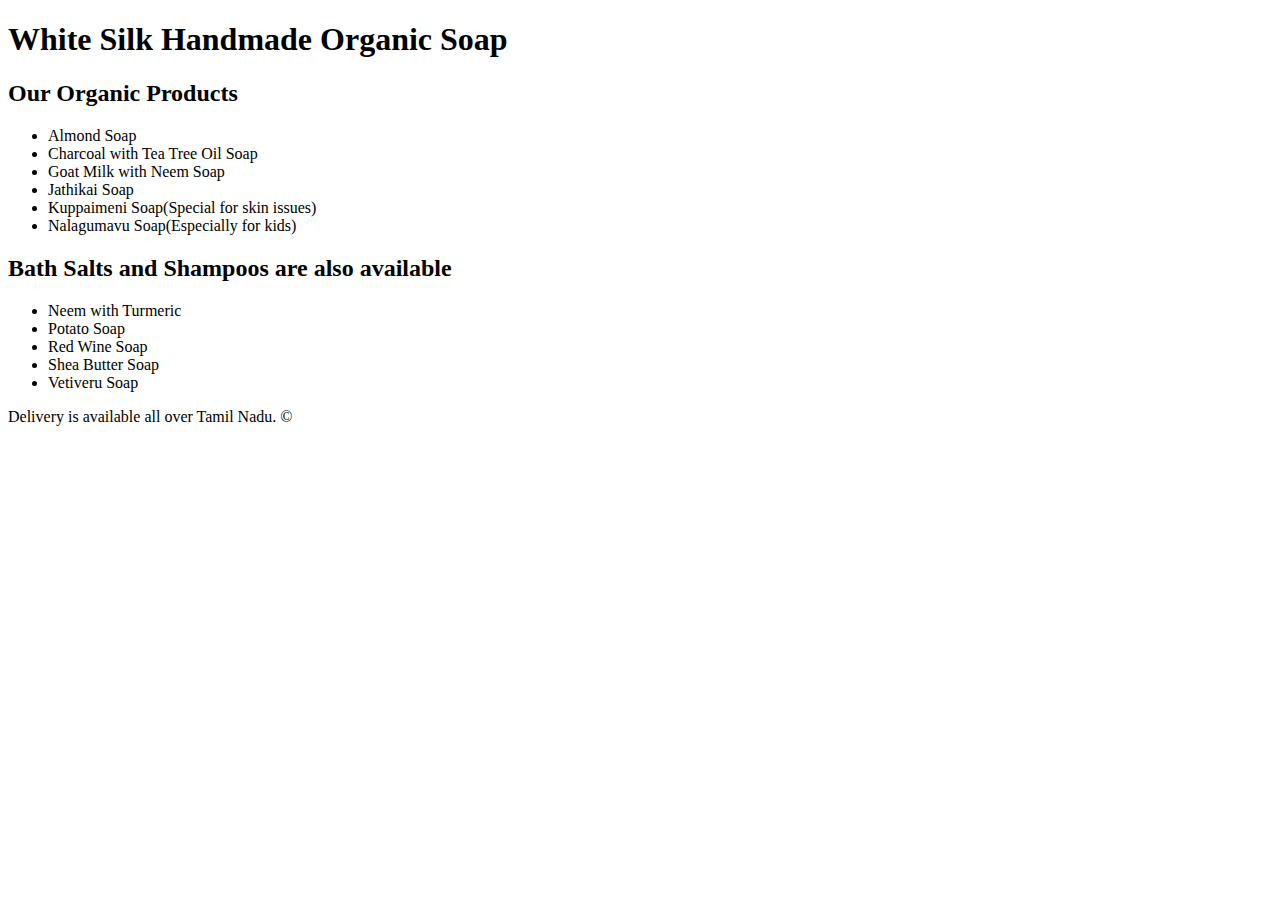
==== index.html @ fee06e63 "Added details of soap" ====
<!DOCTYPE html>
<html>
<head>
	<meta charset="utf-8">
	<title>White Silk Handmade Soaps</title>
</head>
<body>
	<!--header elements-->
	<header>
		<h1>White Silk Handmade Organic Soap</h1>
	</header>
	<!-- Main elements -->
	<main>
		<h2>Our Organic Products</h2>
		<ul>
			<li>Almond Soap</li>
			<li>Charcoal with Tea Tree Oil Soap</li>
			<li>Goat Milk with Neem Soap</li>
			<li>Jathikai Soap</li>
			<li>Kuppaimeni Soap(Special for skin issues)</li>
			<li>Nalagumavu Soap(Especially for kids)</li>
		</ul>
		<h2>Bath Salts and Shampoos are also available</h2>
		<ul>
			<li>Neem with Turmeric</li>
			<li>Potato Soap</li>
			<li>Red Wine Soap</li>
			<li>Shea Butter Soap</li>
			<li>Vetiveru Soap</li>
		</ul>
		<!-- Footer elements -->
		<footer>
			<p>Delivery is available all over Tamil Nadu. &copy; </p>
		</footer>
	</main>
</body>
</html>
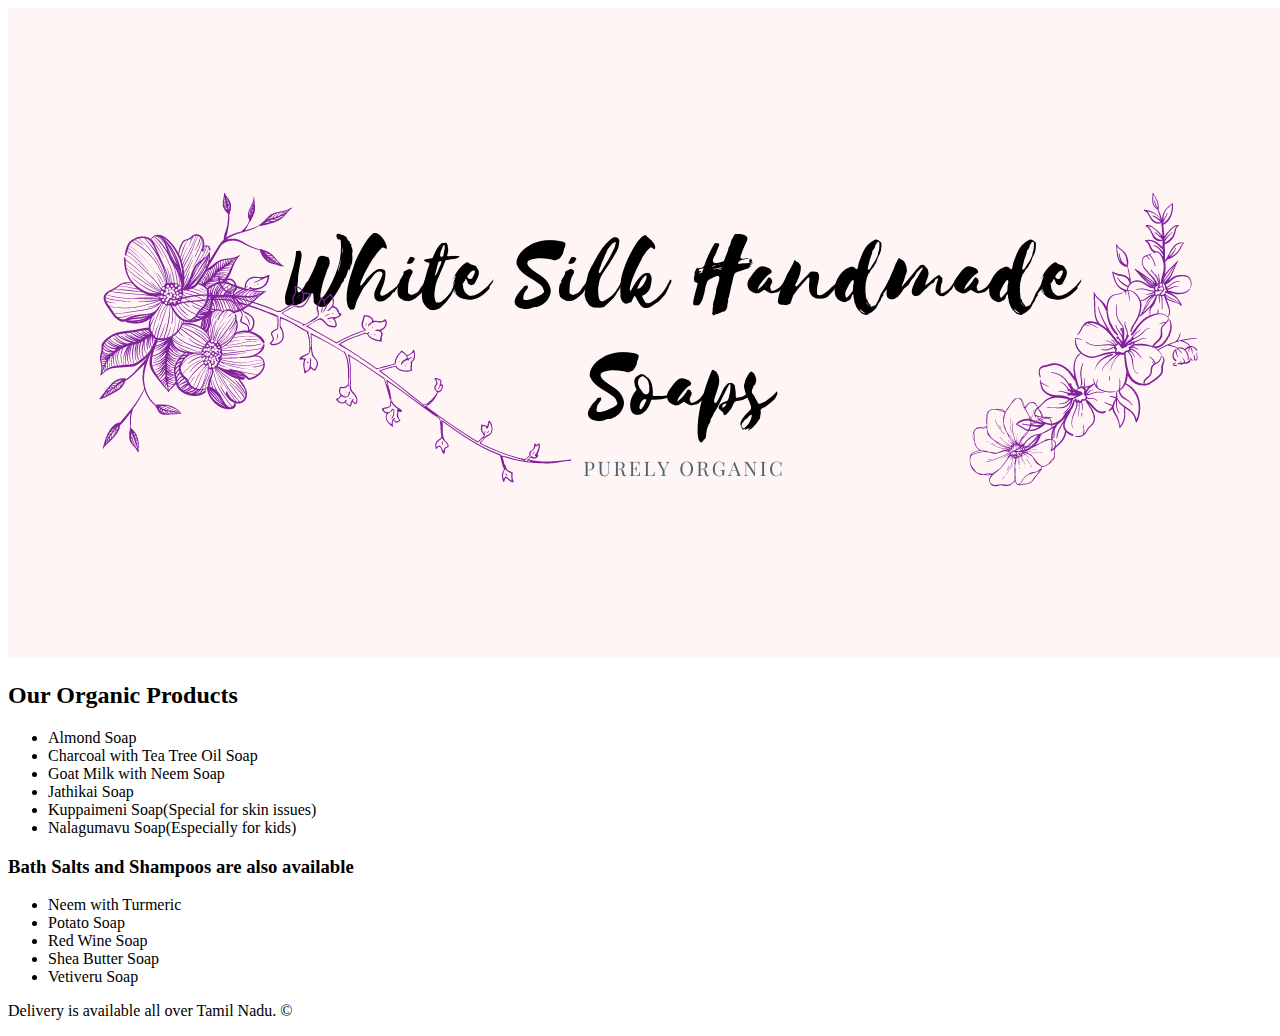
==== commit d663a13e: "WS soap font success" ====
--- a/index.html
+++ b/index.html
@@ -2,12 +2,18 @@
 <html>
 <head>
 	<meta charset="utf-8">
+
 	<title>White Silk Handmade Soaps</title>
+	<link rel="preconnect" href="https://fonts.googleapis.com">
+	<link rel="preconnect" href="https://fonts.gstatic.com" crossorigin>
+<link href="https://fonts.googleapis.com/css2?family=Bilbo+Swash+Caps&family=Niconne&display=swap" rel="stylesheet">
+	<link rel="stylesheet" type="text/css" href="css/soap.css">
 </head>
 <body>
 	<!--header elements-->
 	<header>
-		<h1>White Silk Handmade Organic Soap</h1>
+		<img src="img/silk.png">
+
 	</header>
 	<!-- Main elements -->
 	<main>
@@ -20,7 +26,7 @@
 			<li>Kuppaimeni Soap(Special for skin issues)</li>
 			<li>Nalagumavu Soap(Especially for kids)</li>
 		</ul>
-		<h2>Bath Salts and Shampoos are also available</h2>
+		<h3>Bath Salts and Shampoos are also available</h3>
 		<ul>
 			<li>Neem with Turmeric</li>
 			<li>Potato Soap</li>
